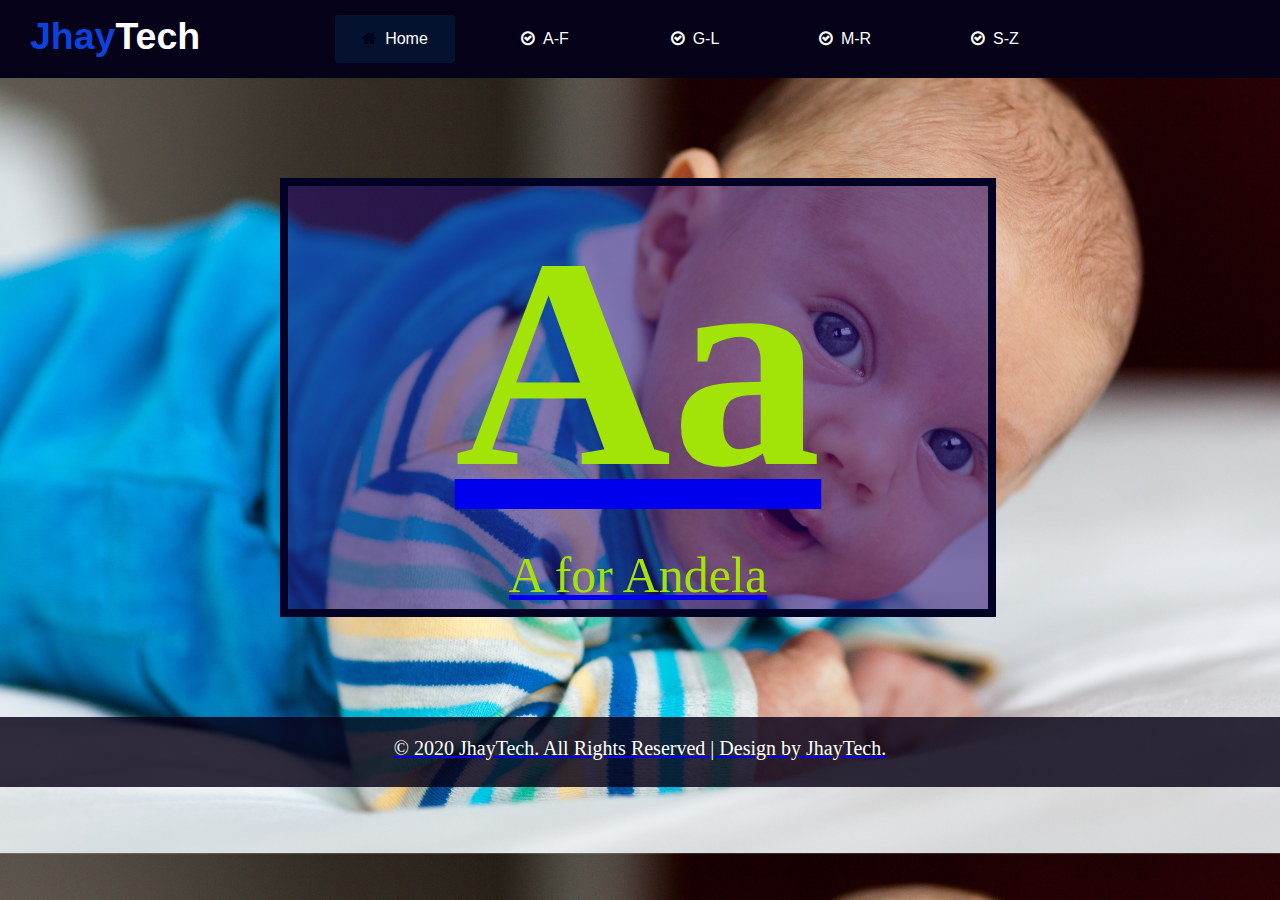
==== a.html @ b307229e "Day 3" ====
<!DOCTYPE html>
<html lang="en">
<head>
    <meta charset="UTF-8">
    <meta name="viewport" content="width=device-width, initial-scale=1.0">
    <meta http-equiv="X-UA-Compatible" content="ie=edge">
    <link rel="stylesheet" href="style.css">
    <link rel="stylesheet" href="https://stackpath.bootstrapcdn.com/font-awesome/4.7.0/css/font-awesome.min.css">
    <title>7 Days Of Code - JhayTech</title>
</head>
<body>
    <div class="menu-bar">
    <header>
        <div id="title-bar">
            <h2>Jhay<span>Tech</span></h2>
        </div>
        <ul>
            <li class="active"><i class="fa fa-home"></i><a href="index.html">Home</a>
            </li>
            <li><i class="fa fa-check-circle-o"></i><a href="index.html">A-F</a>
                <div class="sub-menu-1">
                    <ul>
                        <li><a href="a.html">A</li>
                        <li><a href="b.html">B</li>
                        <li><a href="c.html">C</li>
                        <li><a href="d.html">D</li>
                        <li><a href="e.html">E</li>
                        <li><a href="f.html">F</li>
                    </ul>
                </div>
            </li>
            <li><i class="fa fa-check-circle-o"></i><a href="index.html">G-L</a>
                <div class="sub-menu-1">
                    <ul>
                        <li><a href="g.html">G</li>
                        <li><a href="h.html">H</li>
                        <li><a href="i.html">I</li>
                        <li><a href="j.html">J</li>
                        <li><a href="k.html">K</li>
                        <li><a href="l.html">L</li>
                    </ul>
                </div>
            </li>
            <li><i class="fa fa-check-circle-o"></i><a href="index.html">M-R</a>
                <div class="sub-menu-1">
                    <ul>
                        <li><a href="m.html">M</li>
                        <li><a href="n.html">N</li>
                        <li><a href="o.html">O</li>
                        <li><a href="p.html">P</li>
                        <li><a href="q.html">Q</li>
                        <li><a href="r.html">R</li>
                    </ul>
                </div>
            </li>
            <li><i class="fa fa-check-circle-o"></i><a href="index.html">S-Z</a>
                <div class="sub-menu-1">
                    <ul>
                        <li><a href="s.html">S</li>
                        <li><a href="t.html">T</li>
                        <li><a href="u.html">U</li>
                        <li><a href="v.html">V</li>
                        <li><a href="w.html">W</li>
                        <li><a href="x.html">X</li>
                        <li><a href="y.html">Y</li>
                        <li><a href="#">Z</li>
                    </ul>
                </div>
            </li>
        </ul>
    </div>
    </header>
    <main>
        <div class="boxed">
            <h2 class="alpha-text">Aa</h2>
            <p>A for Andela</p>
        </div>       
    </main>
    
    <footer>
        <div class="text-center">
            <p class="footer-text">© 2020 JhayTech. All Rights Reserved | Design by JhayTech.</p>
        </div>
    </footer>
</body>
</html>
---- style.css ----
* {
    padding: 0;
    margin: 0;
    box-sizing: border-box;
}

body {
    background-image: url(images/baby.jpg);
    background-size: cover;
    background-position: cover;
    font-family: Helvetica;
}

#title-bar {
    width: 80px;
    float: left;
    margin-left: 30px;
    margin-top: 15px;
    font-size: 25px;

}

h2 span {
    color: rgb(255, 255, 255);
}

h2 {
    color: rgba(13, 74, 241, 0.911);
}

.menu-bar {
    background: rgb(4, 1, 24);
    text-align: center;
}

.menu-bar ul {
    display: inline-flex;
    list-style: none;
    color: white;

}

.menu-bar ul li {
    width: 120px;
    margin: 15px;
    padding: 15px;
}

.menu-bar ul li a {
    text-decoration: none;
    color: white;
}

.active, .menu-bar:hover .sub-menu-1 ul li:hover {
    background-color: rgba(4, 47, 88, 0.39);
    border-radius: 3px;
    color: rgb(4, 1, 24);

}

.menu-bar ul .fa {
    margin-right: 8px;
}

.sub-menu-1 {
    display: none;
}

.menu-bar ul li:hover .sub-menu-1 {
    display: block;
    position: absolute;
    background-color: rgb(4, 1, 24);
    margin-top: 15px;
    margin-left: -15px;
}

.menu-bar ul li:hover .sub-menu-1 ul {
    display: block;
    margin: 10px;
}

.menu-bar ul li:hover .sub-menu-1 ul li {
    width: 150px;
    padding: 10px;
    border-bottom: 0.5px solid #fff;
    background: transparent;
    border-radius: 0;
    text-align: left;
}

.menu-bar ul li:hover .sub-menu-1 ul li:last-child {
    border-bottom: none;
}

h1 {
    margin: 40px;
    text-align: center;
    position: relative;
    padding: 20px;
}

h1 a {
    text-decoration: none;
    color: white;
    padding: 20px;
    border: 2px solid white;
    border-radius: 10px;
    margin: 5px;
    box-sizing: content-box;
}

.alpha {
    border: 5px solid white;
    box-sizing: border-box;
    background-color: rgba(16, 3, 61, 0.295);
    text-align: center;
}


h1 a:hover {
    background-color: rgb(4, 1, 24);
    border-radius: 15px;
}

.footer-text {
    background-color: rgba(7, 1, 22, 0.829);
    width: auto;
    height: 70px;
}

footer .copyright {
    border-top: 2px solid white;
}

.text-center p{
    text-align: center;
    font-size: 20px;
    color: white;
    padding: 20px;
}

.boxed {
    border: 8px solid rgb(1, 1, 37);
    margin-top: 100px;
    margin-left: 280px;
    margin-bottom: 100px;
    box-sizing: content-box;
    width: 700px;
    position: relative;

}

.alpha-text {
    font-size: 300px;
    font-family: 'Bubblegum Sans', cursive;
}
p {
    font-size: 50px;
    font-family: 'Bubblegum Sans', cursive;
}
.alpha-text, p{
    text-align: center;
    color: rgb(162, 228, 7);
    background-color: rgba(32, 4, 109, 0.521);
    padding: 5px;
}
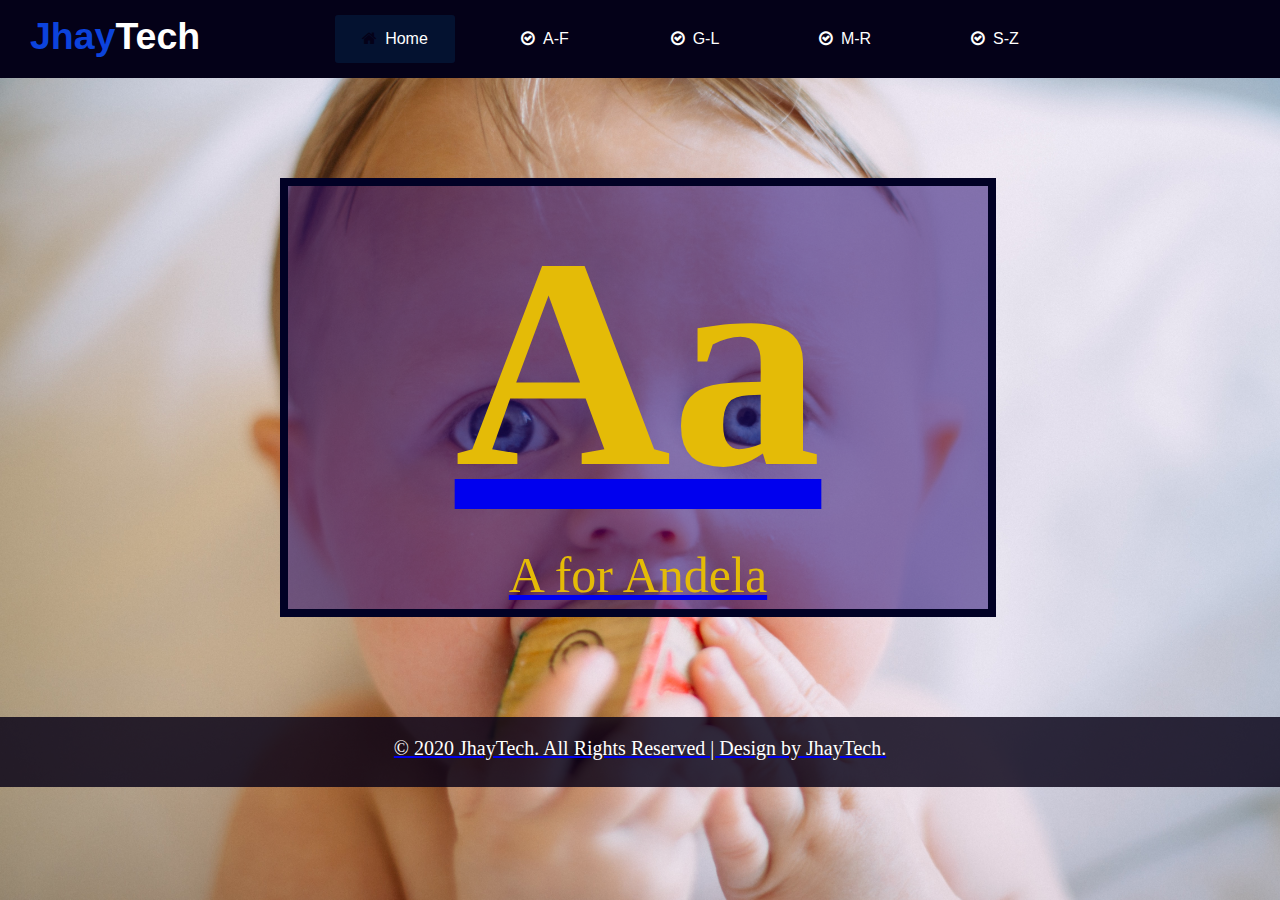
==== commit 61a2a9ba: "background imgs" ====
--- a/a.html
+++ b/a.html
@@ -7,6 +7,11 @@
     <link rel="stylesheet" href="style.css">
     <link rel="stylesheet" href="https://stackpath.bootstrapcdn.com/font-awesome/4.7.0/css/font-awesome.min.css">
     <title>7 Days Of Code - JhayTech</title>
+    <style>
+        body {
+            background-image: url(images/ababy.jpg);
+        }
+    </style>
 </head>
 <body>
     <div class="menu-bar">
--- a/style.css
+++ b/style.css
@@ -5,10 +5,14 @@
 }
 
 body {
-    background-image: url(images/baby.jpg);
+    background-image: url(images/cbaby.jpg);
     background-size: cover;
     background-position: cover;
     font-family: Helvetica;
+}
+
+.a-body {
+    background-image: url(images/cbaby.jpg) !important;
 }
 
 #title-bar {
@@ -160,7 +164,7 @@
 }
 .alpha-text, p{
     text-align: center;
-    color: rgb(162, 228, 7);
+    color: rgb(228, 187, 7);
     background-color: rgba(32, 4, 109, 0.521);
     padding: 5px;
 }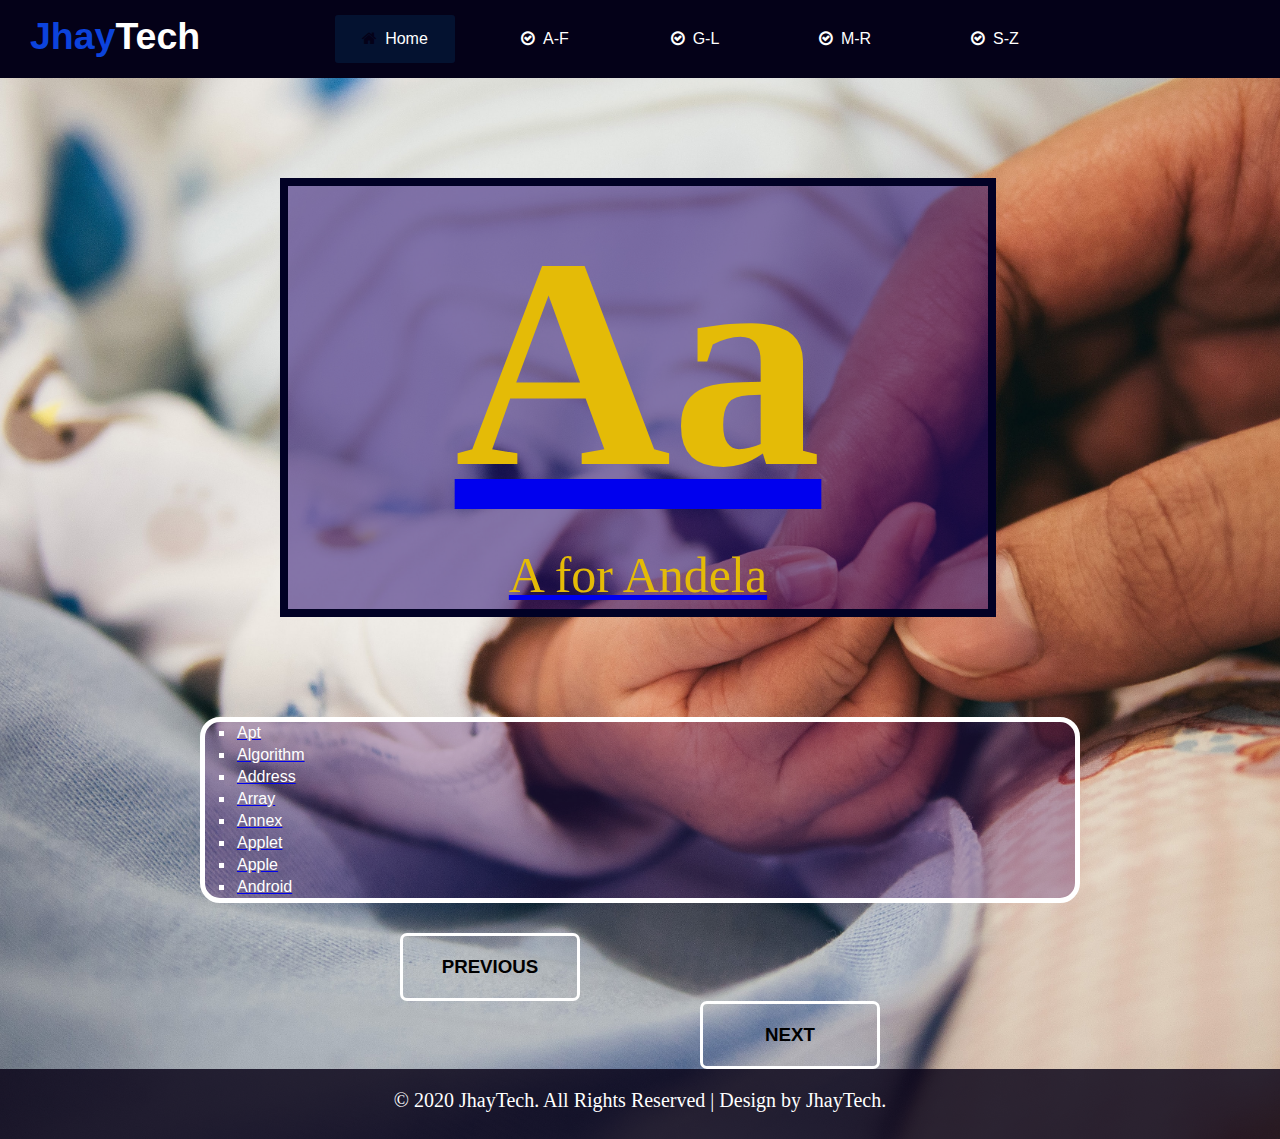
==== commit 56e6e972: "day 4" ====
--- a/a.html
+++ b/a.html
@@ -7,13 +7,9 @@
     <link rel="stylesheet" href="style.css">
     <link rel="stylesheet" href="https://stackpath.bootstrapcdn.com/font-awesome/4.7.0/css/font-awesome.min.css">
     <title>7 Days Of Code - JhayTech</title>
-    <style>
-        body {
-            background-image: url(images/ababy.jpg);
-        }
     </style>
 </head>
-<body>
+<body class="a-body">
     <div class="menu-bar">
     <header>
         <div id="title-bar">
@@ -79,6 +75,24 @@
         <div class="boxed">
             <h2 class="alpha-text">Aa</h2>
             <p>A for Andela</p>
+        </div>
+        <div class="small-box">
+            <ul>
+                <li class="a-list">Apt</li>
+                <li class="a-list">Algorithm</li>
+                <li class="a-list">Address</li>
+                <li class="a-list">Array</li>
+                <li class="a-list">Annex</li>
+                <li class="a-list">Applet</li>
+                <li class="a-list">Apple</li>
+                <li class="a-list">Android</li>
+            </ul>
+        </div>
+        <div class="previous">
+            <h3><a href="index.html"></a>PREVIOUS</h3>
+        </div>
+        <div class="next">
+            <h3><a href="b.html"></a>NEXT</h3>
         </div>       
     </main>
     
--- a/style.css
+++ b/style.css
@@ -167,4 +167,47 @@
     color: rgb(228, 187, 7);
     background-color: rgba(32, 4, 109, 0.521);
     padding: 5px;
+}
+
+.small-box {
+    margin-left: 200px;
+    margin-right: 200px;
+    margin-bottom: 30px;
+    position: relative;
+    border: 5px solid white;
+    box-sizing: border-box;
+    background-color: rgba(68, 5, 97, 0.295);
+    border-radius: 20px;
+}
+
+.a-list {
+    margin-left: 30px;
+    padding: 2px;
+    list-style: square;
+    color: white;
+}
+
+.previous {
+    border: 1px solid white;
+    border-radius: 7px;
+    border-width: 3px;
+    box-sizing: content-box;
+    margin-left: 400px;
+    margin-right: 700px;
+    padding-top: 20px;
+    padding-bottom: 20px;
+    text-align: center;
+ }
+
+.next {
+    border: 1px solid white;
+    border-radius: 7px;
+    border-width: 3px;
+    box-sizing: content-box;
+    margin-left: 700px;
+    margin-right: 400px;
+    padding-top: 20px;
+    padding-bottom: 20px;
+    text-align: center;
+    position: relative;
 }